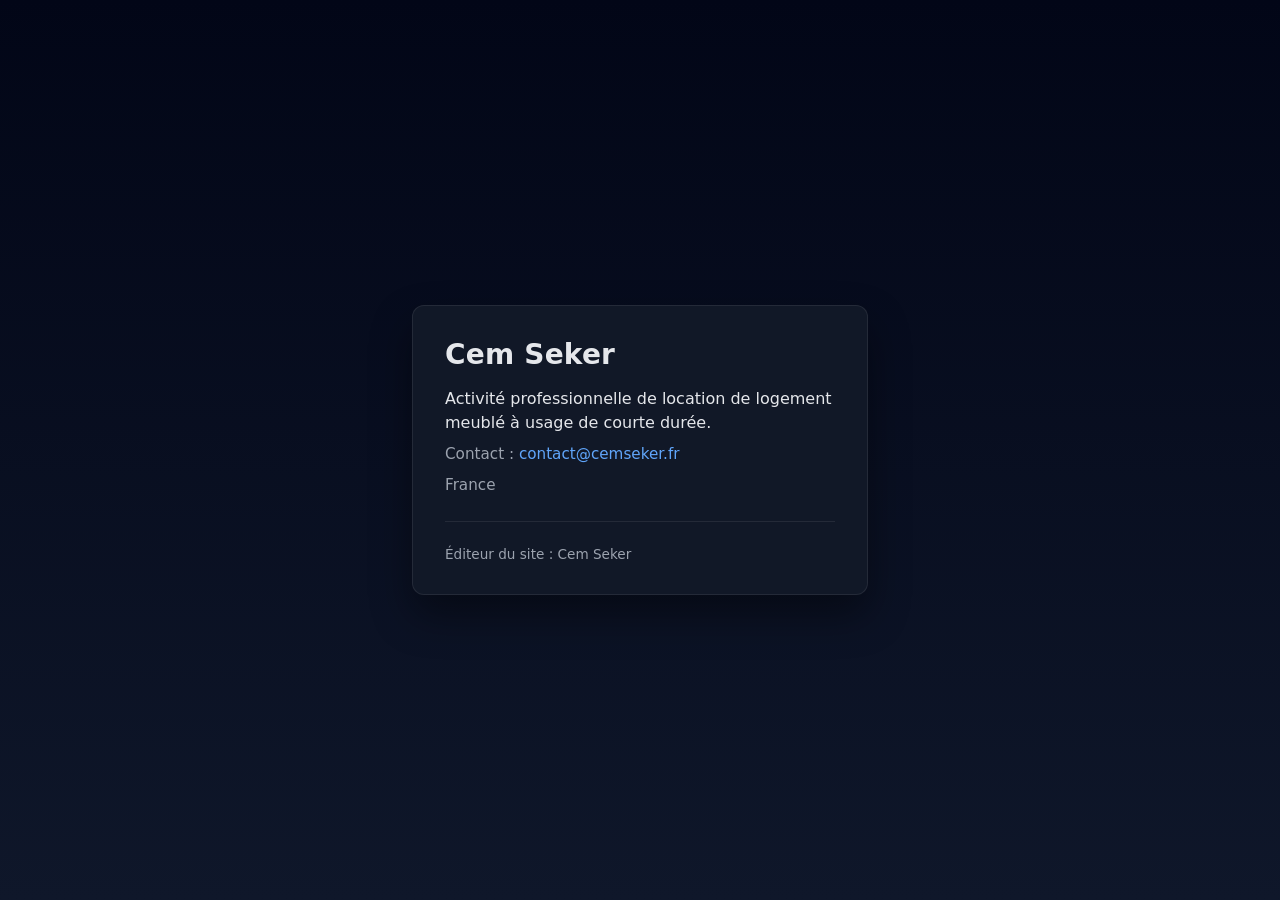
==== index.html @ f699a3cb "create company page" ====
<!doctype html>
<html lang="fr">
<head>
  <meta charset="utf-8">
  <title>Cem Seker</title>
  <meta name="viewport" content="width=device-width, initial-scale=1">

  <style>
    :root {
      --bg: #0f172a;
      --card: #111827;
      --text: #e5e7eb;
      --muted: #9ca3af;
      --accent: #60a5fa;
      --border: rgba(255,255,255,0.08);
    }

    * { box-sizing: border-box; }

    body {
      margin: 0;
      min-height: 100vh;
      background: linear-gradient(180deg, #020617, var(--bg));
      font-family: system-ui, -apple-system, Segoe UI, Roboto, sans-serif;
      color: var(--text);
      display: flex;
      align-items: center;
      justify-content: center;
    }

    main {
      max-width: 520px;
      width: 100%;
      padding: 2rem;
    }

    .card {
      background: var(--card);
      border: 1px solid var(--border);
      border-radius: 12px;
      padding: 2rem;
      box-shadow: 0 20px 40px rgba(0,0,0,0.4);
    }

    h1 {
      margin: 0 0 1rem;
      font-size: 1.75rem;
      font-weight: 600;
      letter-spacing: 0.2px;
    }

    p {
      margin: 0.5rem 0;
      line-height: 1.5;
    }

    .muted {
      color: var(--muted);
      font-size: 0.95rem;
    }

    a {
      color: var(--accent);
      text-decoration: none;
    }

    a:hover {
      text-decoration: underline;
    }

    hr {
      border: none;
      border-top: 1px solid var(--border);
      margin: 1.5rem 0;
    }

    footer {
      font-size: 0.85rem;
      color: var(--muted);
    }
  </style>
</head>

<body>
  <main>
    <section class="card">
      <h1>Cem Seker</h1>

      <p>Activité professionnelle de location de logement meublé à usage de courte durée.</p>

      <p class="muted">
        Contact :
        <a href="mailto:contact@cemseker.fr">contact@cemseker.fr</a>
      </p>

      <p class="muted">France</p>

      <hr>

      <footer>
        Éditeur du site : Cem Seker<br>
      </footer>
    </section>
  </main>
</body>
</html>
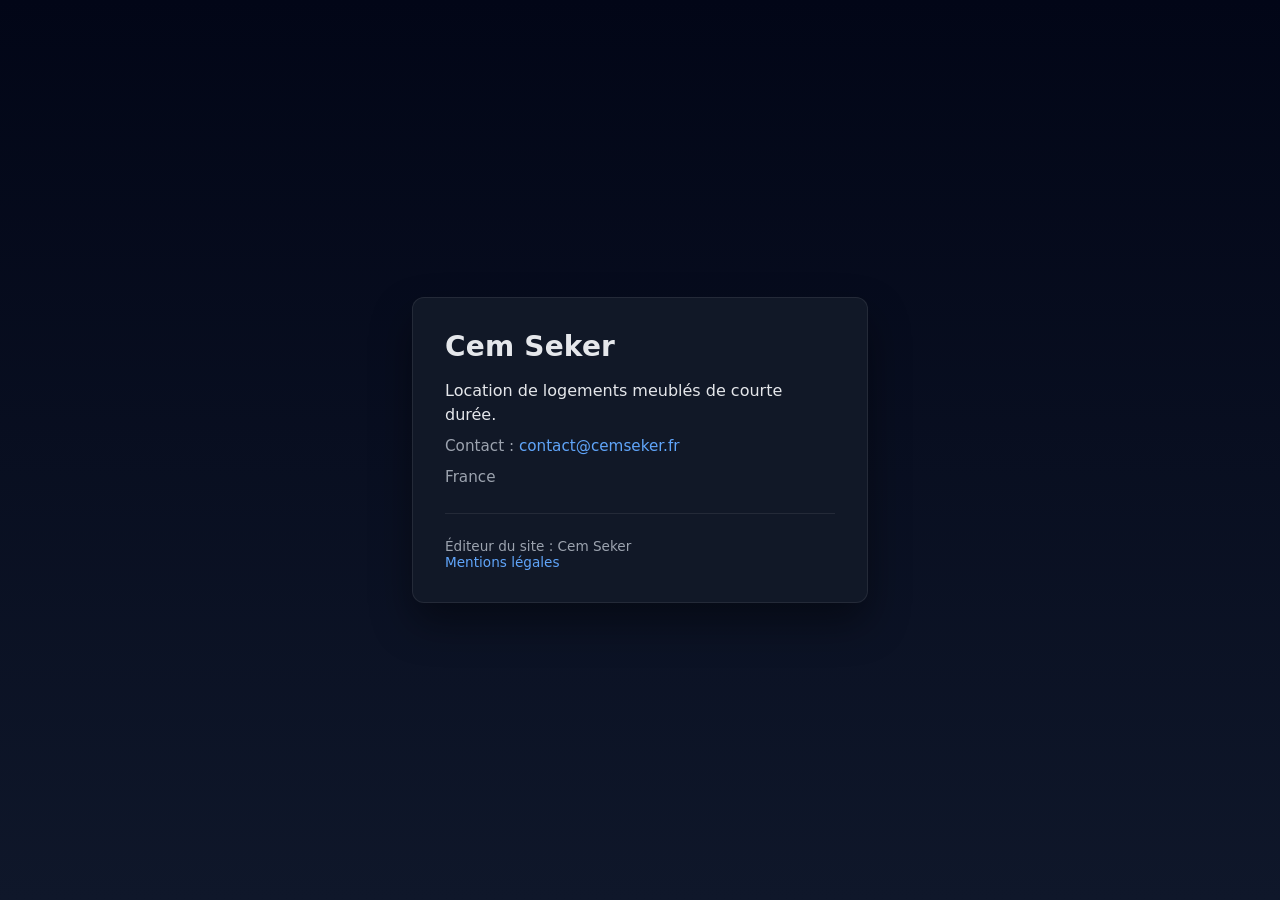
==== commit 53233072: "add legal notice, factor out styles.css" ====
--- a/index.html
+++ b/index.html
@@ -4,81 +4,8 @@
   <meta charset="utf-8">
   <title>Cem Seker</title>
   <meta name="viewport" content="width=device-width, initial-scale=1">
-
-  <style>
-    :root {
-      --bg: #0f172a;
-      --card: #111827;
-      --text: #e5e7eb;
-      --muted: #9ca3af;
-      --accent: #60a5fa;
-      --border: rgba(255,255,255,0.08);
-    }
-
-    * { box-sizing: border-box; }
-
-    body {
-      margin: 0;
-      min-height: 100vh;
-      background: linear-gradient(180deg, #020617, var(--bg));
-      font-family: system-ui, -apple-system, Segoe UI, Roboto, sans-serif;
-      color: var(--text);
-      display: flex;
-      align-items: center;
-      justify-content: center;
-    }
-
-    main {
-      max-width: 520px;
-      width: 100%;
-      padding: 2rem;
-    }
-
-    .card {
-      background: var(--card);
-      border: 1px solid var(--border);
-      border-radius: 12px;
-      padding: 2rem;
-      box-shadow: 0 20px 40px rgba(0,0,0,0.4);
-    }
-
-    h1 {
-      margin: 0 0 1rem;
-      font-size: 1.75rem;
-      font-weight: 600;
-      letter-spacing: 0.2px;
-    }
-
-    p {
-      margin: 0.5rem 0;
-      line-height: 1.5;
-    }
-
-    .muted {
-      color: var(--muted);
-      font-size: 0.95rem;
-    }
-
-    a {
-      color: var(--accent);
-      text-decoration: none;
-    }
-
-    a:hover {
-      text-decoration: underline;
-    }
-
-    hr {
-      border: none;
-      border-top: 1px solid var(--border);
-      margin: 1.5rem 0;
-    }
-
-    footer {
-      font-size: 0.85rem;
-      color: var(--muted);
-    }
-  </style>
+  <meta name="facebook-domain-verification" content="lamxvh85okksmfe4fn1646wnz653o3" />
+  <link rel="stylesheet" href="styles.css">
 </head>
 
 <body>
@@ -86,7 +13,7 @@
     <section class="card">
       <h1>Cem Seker</h1>
 
-      <p>Activité professionnelle de location de logement meublé à usage de courte durée.</p>
+      <p>Location de logements meublés de courte durée.</p>
 
       <p class="muted">
         Contact :
@@ -99,6 +26,7 @@
 
       <footer>
         Éditeur du site : Cem Seker<br>
+        <a href="legal.html" class="hre">Mentions légales</a>
       </footer>
     </section>
   </main>
--- a/styles.css
+++ b/styles.css
@@ -0,0 +1,72 @@
+:root {
+    --bg: #0f172a;
+    --card: #111827;
+    --text: #e5e7eb;
+    --muted: #9ca3af;
+    --accent: #60a5fa;
+    --border: rgba(255,255,255,0.08);
+}
+
+* { box-sizing: border-box; }
+
+body {
+    margin: 0;
+    min-height: 100vh;
+    background: linear-gradient(180deg, #020617, var(--bg));
+    font-family: system-ui, -apple-system, Segoe UI, Roboto, sans-serif;
+    color: var(--text);
+    display: flex;
+    align-items: center;
+    justify-content: center;
+}
+
+main {
+    max-width: 520px;
+    width: 100%;
+    padding: 2rem;
+}
+
+.card {
+    background: var(--card);
+    border: 1px solid var(--border);
+    border-radius: 12px;
+    padding: 2rem;
+    box-shadow: 0 20px 40px rgba(0,0,0,0.4);
+}
+
+h1 {
+    margin: 0 0 1rem;
+    font-size: 1.75rem;
+    font-weight: 600;
+    letter-spacing: 0.2px;
+}
+
+p {
+    margin: 0.5rem 0;
+    line-height: 1.5;
+}
+
+.muted {
+    color: var(--muted);
+    font-size: 0.95rem;
+}
+
+a {
+    color: var(--accent);
+    text-decoration: none;
+}
+
+a:hover {
+    text-decoration: underline;
+}
+
+hr {
+    border: none;
+    border-top: 1px solid var(--border);
+    margin: 1.5rem 0;
+}
+
+footer {
+    font-size: 0.85rem;
+    color: var(--muted);
+}
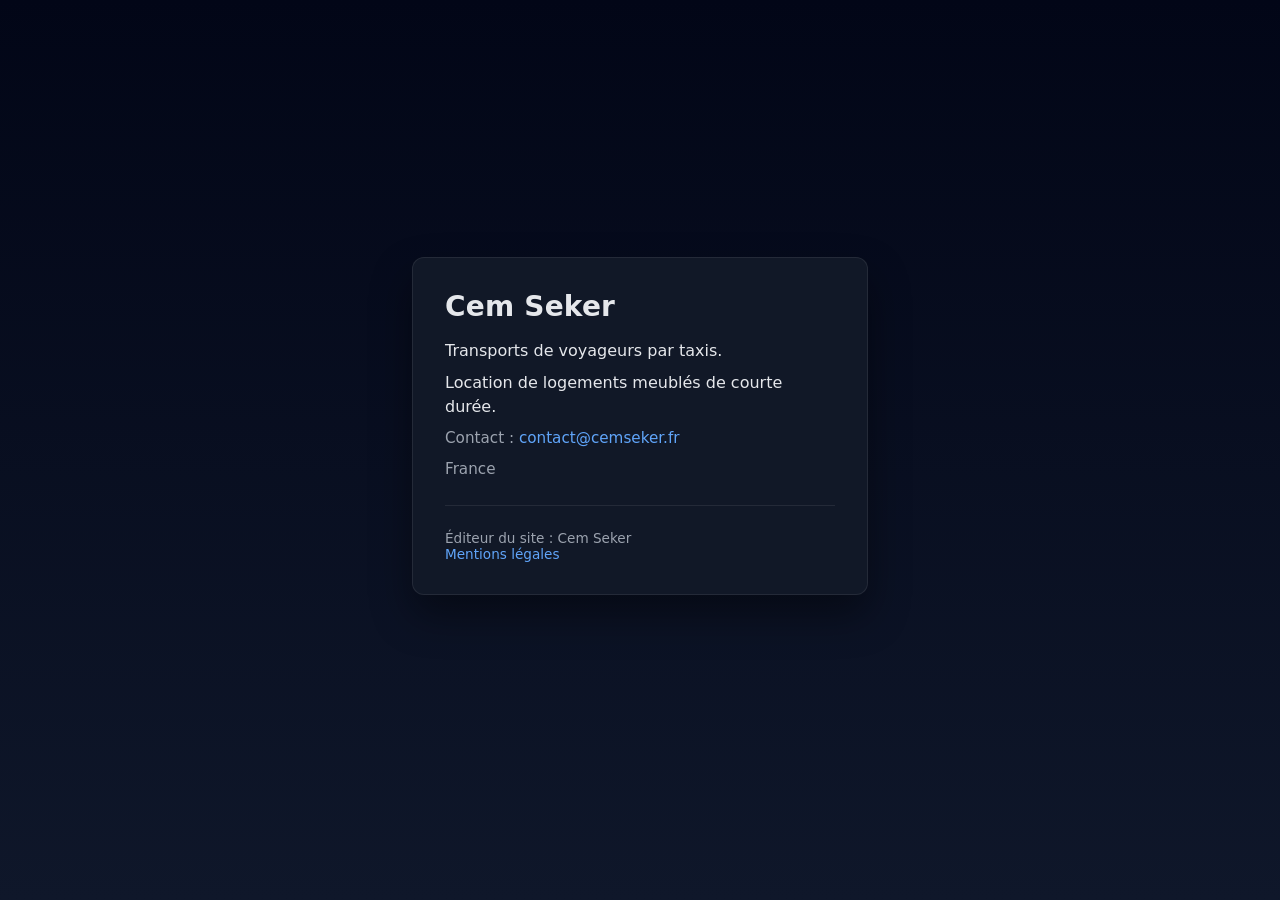
==== commit 18e8840e: "add primary company activity" ====
--- a/index.html
+++ b/index.html
@@ -13,6 +13,7 @@
     <section class="card">
       <h1>Cem Seker</h1>
 
+      <p>Transports de voyageurs par taxis.</p>
       <p>Location de logements meublés de courte durée.</p>
 
       <p class="muted">
--- a/styles.css
+++ b/styles.css
@@ -24,6 +24,10 @@
     max-width: 520px;
     width: 100%;
     padding: 2rem;
+}
+
+section {
+    margin-bottom: 3rem;
 }
 
 .card {
